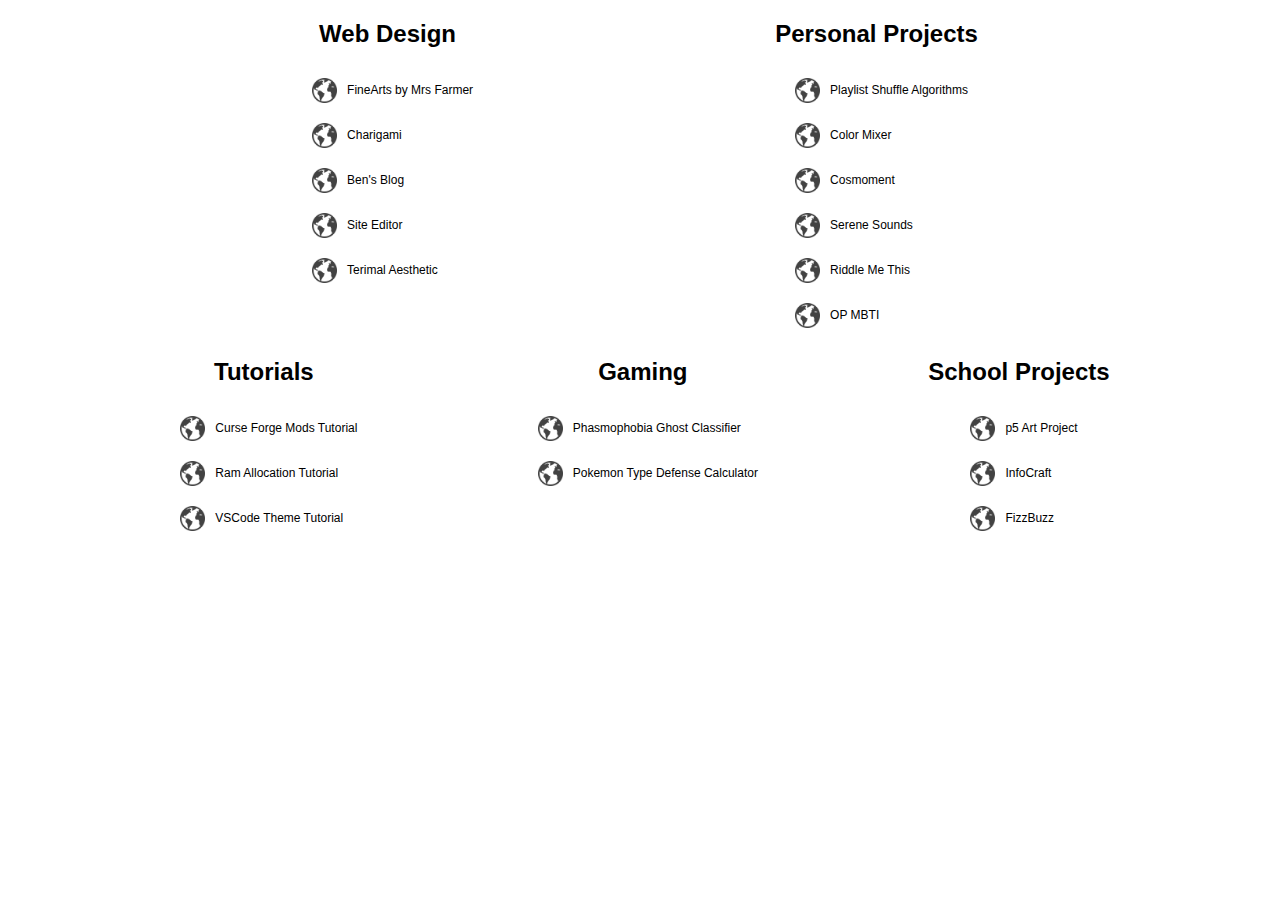
==== index.html @ d6be8a80 "links added" ====
<!DOCTYPE html>
<html lang="en">
<head>
	<meta charset="UTF-8">
	<meta name="viewport" content="width=device-width, initial-scale=1.0">
	<link rel="stylesheet" href="style.css">
	<title>Collection</title>
</head>
<body>

	<!-- <div class="hero column">
		<h1>The CES Collection</h1>
		<p>personal projects - web design - gaming resources</p>
	</div> -->

	<div class="collection row">
		
		<div class="column">
			<h2>Web Design</h2>
			<div class="links">

				<a href="https://cestrobl.github.io/Charigami/" class="item row">
					<img src="img/globe.png">
					FineArts by Mrs Farmer
				</a>
				<a href="https://cestrobl.github.io/Charigami/" class="item row">
					<img src="img/globe.png">
					Charigami
				</a>
				<a href="https://cestrobl.github.io/Charigami/" class="item row">
					<img src="img/globe.png">
					Ben's Blog
				</a>
				<a href="https://cestrobl.github.io/siteEditor/" class="item row">
					<img src="img/globe.png">
					Site Editor
				</a>
				<a href="https://cestrobl.github.io/terminalAesthetic/" class="item row">
					<img src="img/globe.png">
					Terimal Aesthetic
				</a>
			</div>
			
		</div>
		<div class="column">
			<h2>Personal Projects</h2>
			<div class="links">
				<a href="https://cestrobl.github.io/shuffleAlgorithms/" class="item row">
					<img src="img/globe.png">
					Playlist Shuffle Algorithms
				</a>
				<a href="https://cestrobl.github.io/colorMixer/" class="item row">
					<img src="img/globe.png">
					Color Mixer
				</a>
				<a href="https://cestrobl.github.io/cosmoment/" class="item row">
					<img src="img/globe.png">
					Cosmoment
				</a>
				<a href="https://cestrobl.github.io/sereneSounds/" class="item row">
					<img src="img/globe.png">
					Serene Sounds
				</a>
				<a href="https://cestrobl.github.io/riddleMeThis/" class="item row">
					<img src="img/globe.png">
					Riddle Me This
				</a>
				<a href="https://cestrobl.github.io/OPMBTI/" class="item row">
					<img src="img/globe.png">
					OP MBTI
				</a>
			</div>
		</div>
	</div>
		
	

	<div class="collection row">
		<div class="column">
			<h2>Tutorials</h2>
			<div class="links">
				<a href="https://cestrobl.github.io/CurseForge-Mods/" class="item row">
					<img src="img/globe.png">
					Curse Forge Mods Tutorial
				</a>
				<a href="https://cestrobl.github.io/allocationTutorial/" class="item row">
					<img src="img/globe.png">
					Ram Allocation Tutorial
				</a>
				<a href="https://cestrobl.github.io/vscodeTheme/" class="item row">
					<img src="img/globe.png">
					VSCode Theme Tutorial
				</a>

			</div>
		</div>
		<div class="column">
			<h2>Gaming</h2>
			<div class="links">
				<a href="https://cestrobl.github.io/PhasGhost/" class="item row">
					<img src="img/globe.png">
					Phasmophobia Ghost Classifier
				</a>
				<a href="https://cestrobl.github.io/Type-Def-Calc/" class="item row">
					<img src="img/globe.png">
					Pokemon Type Defense Calculator
				</a>

			</div>
		</div>
		<div class="column">
			<h2>School Projects</h2>
			<div class="links">
				<a href="https://cestrobl.github.io/p5-art-project/" class="item row">
					<img src="img/globe.png">
					p5 Art Project
				</a>
				<a href="https://cestrobl.github.io/InfoCraft/" class="item row">
					<img src="img/globe.png">
					InfoCraft
				</a>
				<a href="https://cestrobl.github.io/FizzBuss-challenge/" class="item row">
					<img src="img/globe.png">
					FizzBuzz
				</a>

			</div>
		</div>
	</div>

	
</body>
<script src="script.js"></script>
</html>
---- style.css ----
body{
	margin:0px;
	font-family:'Segoe UI', Tahoma, Geneva, Verdana, sans-serif
}

img{
	width: 25px;
	margin: 10px;
}

.row{
	display:flex;
	flex-direction: row;
	align-items: center;
    justify-content: center;
}

.column{
	display:flex;
	flex-direction: column;
	align-items: center;
    justify-content: center;
}

.hero{
	color:white;
	padding:150px 10px 150px 10px;
	
	background-image: repeating-linear-gradient(45deg, hsla(64,83%,54%,0.05) 0px, hsla(64,83%,54%,0.05) 1px,transparent 1px, transparent 11px,hsla(64,83%,54%,0.05) 11px, hsla(64,83%,54%,0.05) 12px,transparent 12px, transparent 32px),repeating-linear-gradient(90deg, hsla(64,83%,54%,0.05) 0px, hsla(64,83%,54%,0.05) 1px,transparent 1px, transparent 11px,hsla(64,83%,54%,0.05) 11px, hsla(64,83%,54%,0.05) 12px,transparent 12px, transparent 32px),repeating-linear-gradient(0deg, hsla(64,83%,54%,0.05) 0px, hsla(64,83%,54%,0.05) 1px,transparent 1px, transparent 11px,hsla(64,83%,54%,0.05) 11px, hsla(64,83%,54%,0.05) 12px,transparent 12px, transparent 32px),repeating-linear-gradient(135deg, hsla(64,83%,54%,0.05) 0px, hsla(64,83%,54%,0.05) 1px,transparent 1px, transparent 11px,hsla(64,83%,54%,0.05) 11px, hsla(64,83%,54%,0.05) 12px,transparent 12px, transparent 32px),linear-gradient(90deg, rgb(30,91,31),rgb(165,204,119));
}

.hero h1, p{
	margin:5px;
}

.hero h1{
	font-size: 70px;
}

.hero p{
	font-weight: 100;
	letter-spacing: 3px;
}

.item{
	display:flex;
	justify-content: left;
}


.collection{
	display:flex;
	align-items: flex-start;
    justify-content: space-evenly;
}

a{
	text-decoration: none;
	color: black;
	font-size: 12px;
}

.links{
	display:flex;
	justify-content: flex-start;
    flex-direction: column;
}
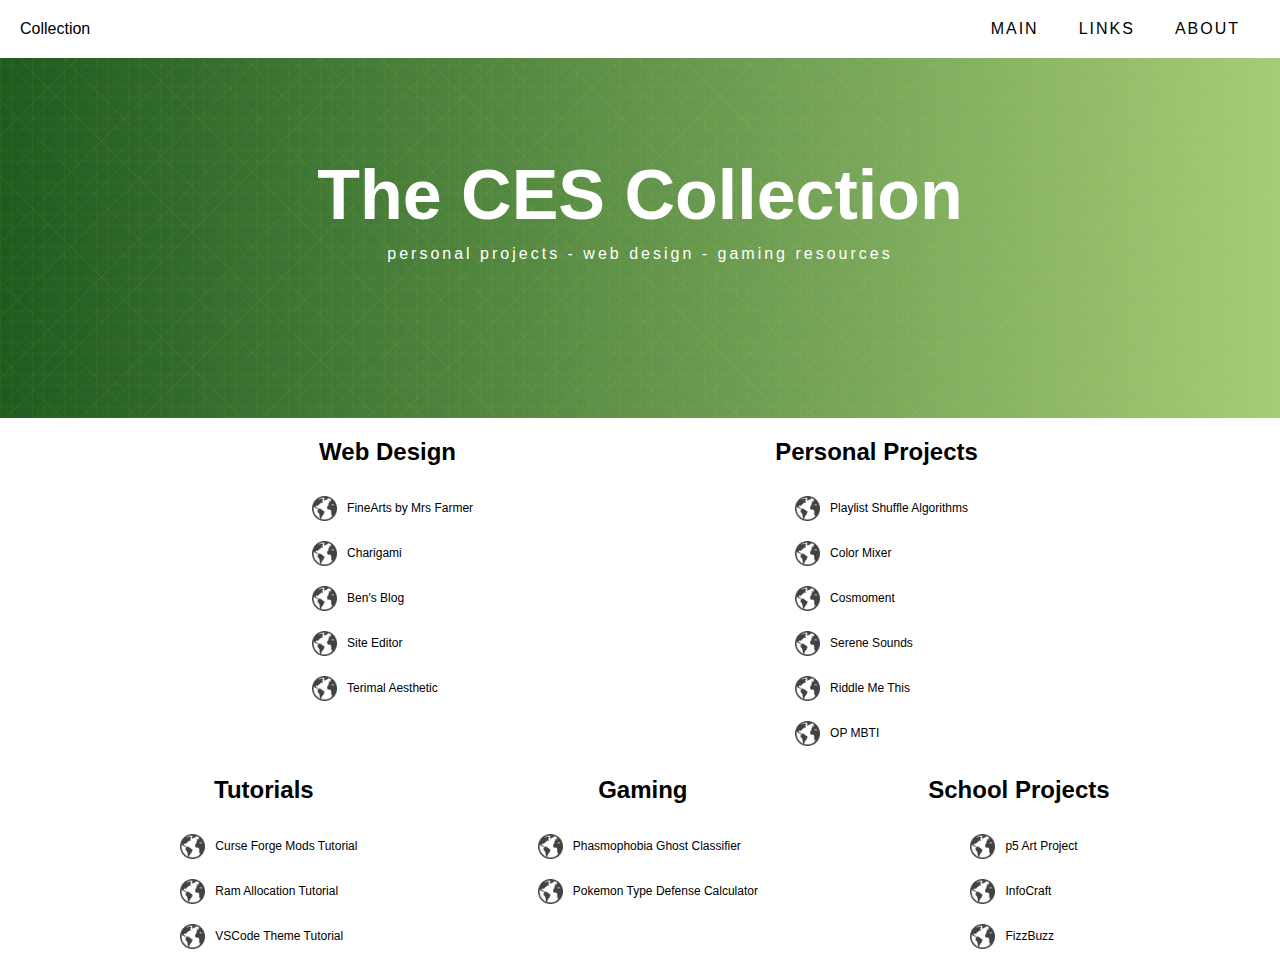
==== commit 0a2009f8: "basic topnav" ====
--- a/index.html
+++ b/index.html
@@ -3,15 +3,28 @@
 <head>
 	<meta charset="UTF-8">
 	<meta name="viewport" content="width=device-width, initial-scale=1.0">
+	<link rel="stylesheet" href="topnav.css">
 	<link rel="stylesheet" href="style.css">
 	<title>Collection</title>
 </head>
 <body>
 
-	<!-- <div class="hero column">
+	<div class="topnav">
+		<div class="left">
+			Collection
+		</div>
+
+		<div class="right">
+			<a href="">Main</a>
+			<a href="">Links</a>
+			<a href="">About</a>
+		</div>
+	</div>
+
+	<div class="hero column">
 		<h1>The CES Collection</h1>
 		<p>personal projects - web design - gaming resources</p>
-	</div> -->
+	</div>
 
 	<div class="collection row">
 		
--- a/topnav.css
+++ b/topnav.css
@@ -0,0 +1,29 @@
+.topnav{
+	width:100%;
+	padding:20px;
+	display:flex;
+	justify-content: space-between;
+	position: fixed;
+	background-color: white;
+}
+
+
+
+
+.left{
+	display:flex;
+}
+
+.right{
+	display:flex;
+	/* width: 200px; */
+	justify-content: space-around;
+	margin-right:40px;
+}
+
+.topnav a{
+	font-size: 16px;
+	text-transform:uppercase;
+	letter-spacing: 2px;
+	padding:0 20px 0 20px;
+}--- a/style.css
+++ b/style.css
@@ -7,7 +7,6 @@
 	width: 25px;
 	margin: 10px;
 }
-
 .row{
 	display:flex;
 	flex-direction: row;
@@ -21,7 +20,6 @@
 	align-items: center;
     justify-content: center;
 }
-
 .hero{
 	color:white;
 	padding:150px 10px 150px 10px;
